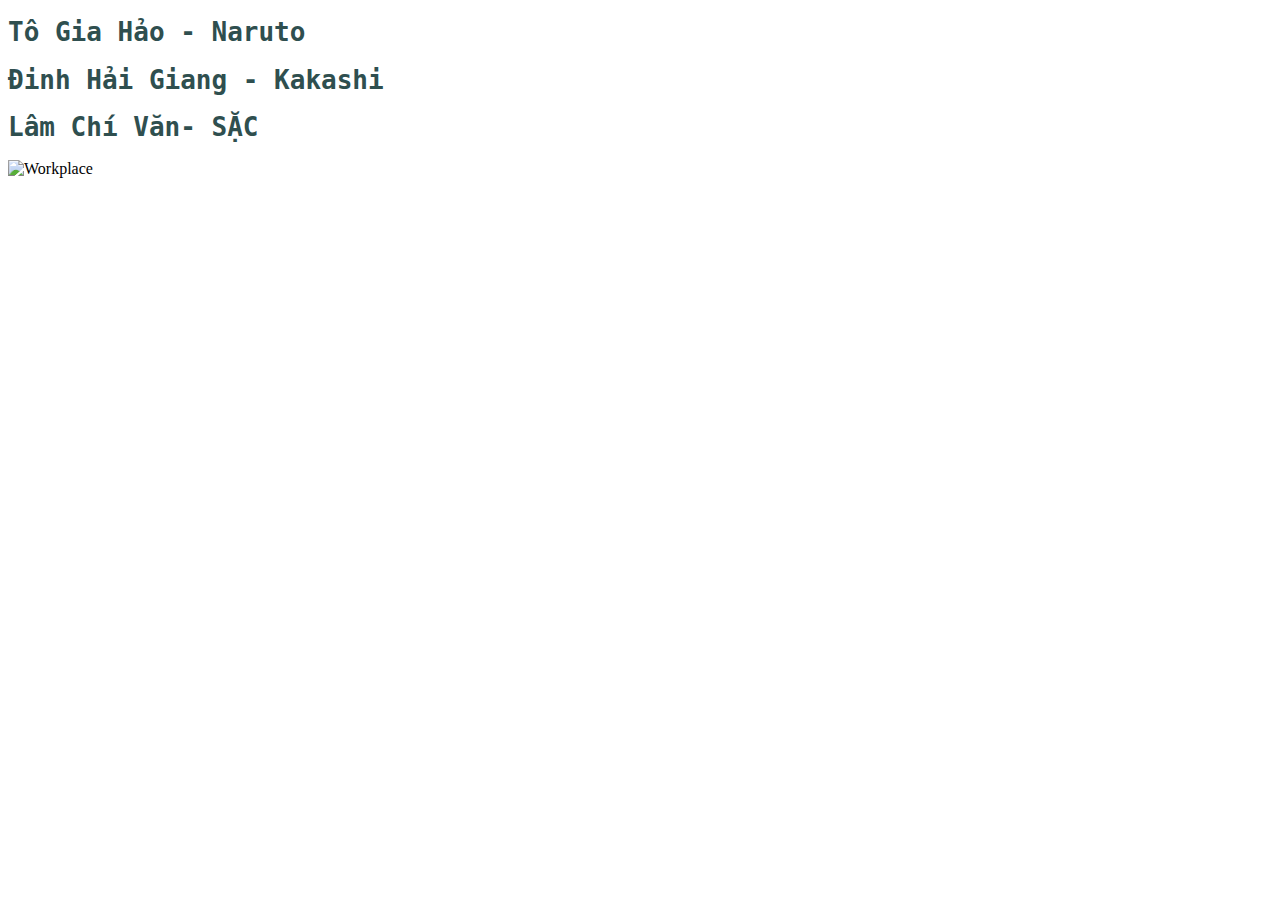
==== index.html @ a29b09fa "fix typo" ====
<!DOCTYPE html>
<html lang="en">

<head>
    <meta charset="UTF-8">
    <meta http-equiv="X-UA-Compatible" content="IE=edge">
    <meta name="viewport" content="width=device-width, initial-scale=1.0">
    <title>BTN01</title>
    <style>
        h1 {
            font-family: monospace;
            color: darkslategrey;
        }
    </style>

</head>

<body>
    <h1>Tô Gia Hảo - Naruto</h1>
    <h1>Đinh Hải Giang - Kakashi</h1>
    <h1>Lâm Chí Văn- SẶC</h1>
    <img src="./images/na.jpg" alt="Workplace" usemap="#workmap" width="600" height="450">

    <map name="workmap">
  <area shape="rect" coords="175,205,230,447" alt="" href="./member/19127625/19127625.html">
  <area shape="rect" coords="356,191,443,445" alt="" href="./member/19127392/19127392.html">
  <area shape="circle" coords="309,139,100" alt="" href="./member/19127382/19127382.html">
</map>
</body>

</html>
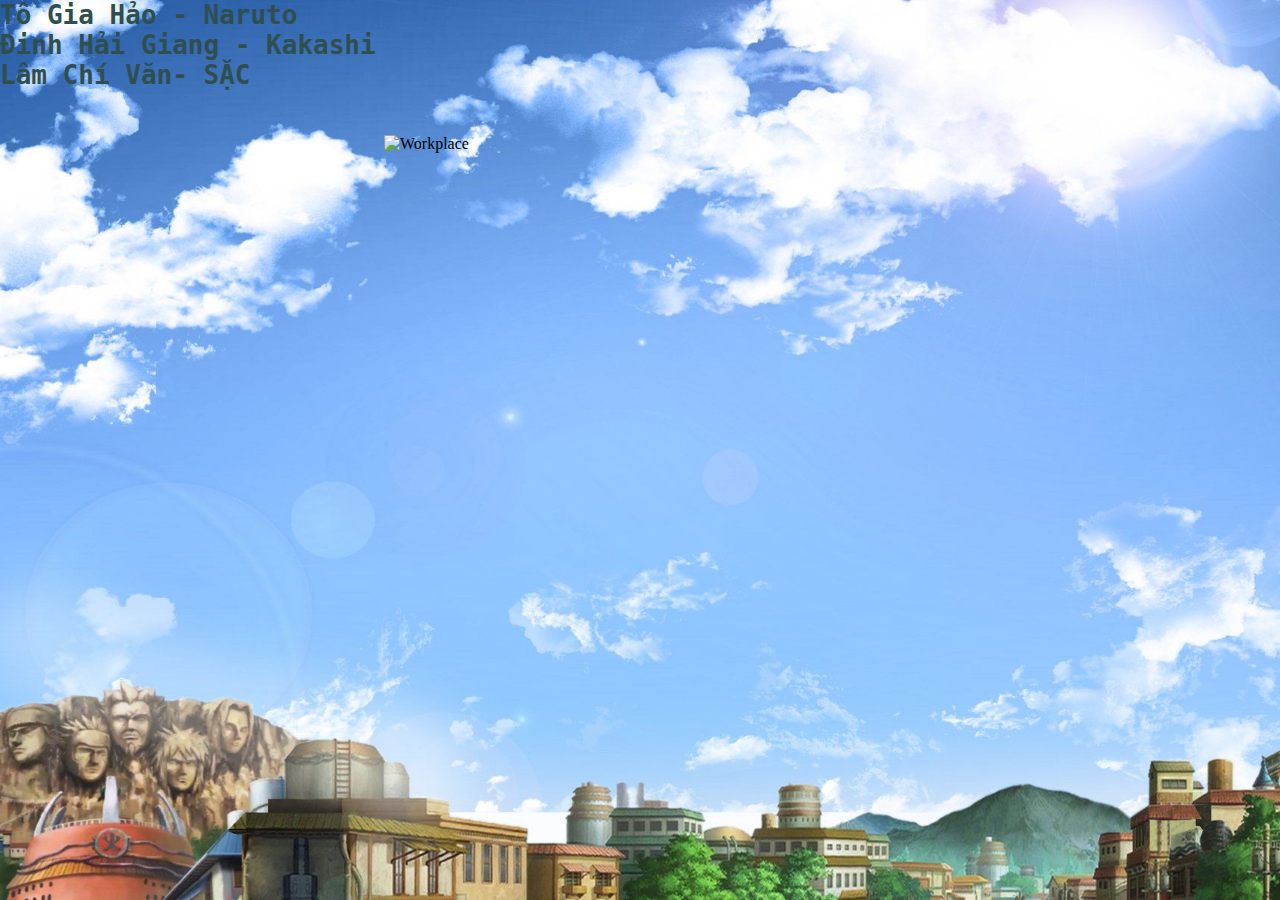
==== commit ca269790: "update background" ====
--- a/index.html
+++ b/index.html
@@ -6,26 +6,29 @@
     <meta http-equiv="X-UA-Compatible" content="IE=edge">
     <meta name="viewport" content="width=device-width, initial-scale=1.0">
     <title>BTN01</title>
-    <style>
-        h1 {
-            font-family: monospace;
-            color: darkslategrey;
-        }
-    </style>
+    <link rel="stylesheet" href="default.css">
+
 
 </head>
 
 <body>
-    <h1>Tô Gia Hảo - Naruto</h1>
-    <h1>Đinh Hải Giang - Kakashi</h1>
-    <h1>Lâm Chí Văn- SẶC</h1>
-    <img src="./images/na.jpg" alt="Workplace" usemap="#workmap" width="600" height="450">
+    <div class="content">
+        <h1>Tô Gia Hảo - Naruto</h1>
+        <h1>Đinh Hải Giang - Kakashi</h1>
+        <h1>Lâm Chí Văn- SẶC</h1>
+        <div class="general_image">
+            <img src="./images/na.jpg" alt="Workplace" usemap="#workmap" width="600" height="450">
 
-    <map name="workmap">
-  <area shape="rect" coords="175,205,230,447" alt="" href="./member/19127625/19127625.html">
-  <area shape="rect" coords="356,191,443,445" alt="" href="./member/19127392/19127392.html">
-  <area shape="circle" coords="309,139,100" alt="" href="./member/19127382/19127382.html">
-</map>
+            <map name="workmap">
+          <area shape="rect" coords="175,205,230,447" alt="" href="./member/19127625/19127625.html">
+          <area shape="rect" coords="356,191,443,445" alt="" href="./member/19127392/19127392.html">
+          <area shape="circle" coords="309,139,100" alt="" href="./member/19127382/19127382.html">
+        </map>
+        </div>
+
+
+    </div>
+
 </body>
 
 </html>--- a/default.css
+++ b/default.css
@@ -0,0 +1,51 @@
+* {
+    box-sizing: border-box;
+    margin: 0;
+    padding: 0;
+}
+
+h1 {
+    font-family: monospace;
+    color: darkslategrey;
+}
+
+.content {
+    background: url(images/bg1.jpg);
+    width: 100%;
+    height: 100vh;
+    background-size: cover;
+    background-position: bottom;
+    background-attachment: fixed;
+    position: relative;
+}
+
+.content .general_image {
+    left: 30%;
+    top: 15%;
+    position: absolute;
+    animation: lightning 6s linear infinite;
+}
+
+@keyframes lightning {
+    0% {
+        filter: brightness(30%);
+    }
+    25% {
+        filter: brightness(100%);
+    }
+    30% {
+        filter: brightness(50%);
+    }
+    50% {
+        filter: brightness(30%);
+    }
+    60% {
+        filter: brightness(100%);
+    }
+    80% {
+        filter: brightness(30%);
+    }
+    100% {
+        filter: brightness(200%);
+    }
+}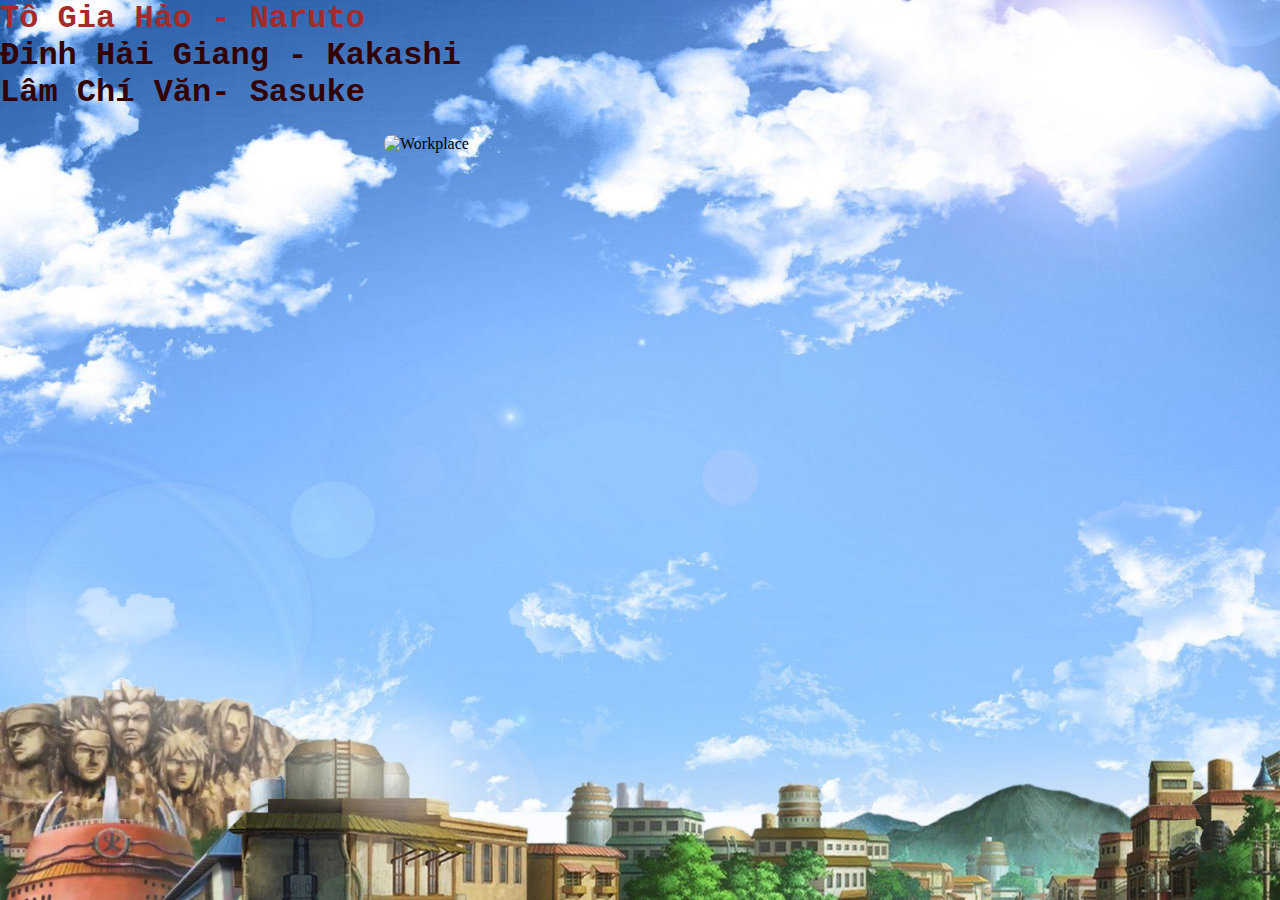
==== commit 706e3472: "update css" ====
--- a/index.html
+++ b/index.html
@@ -15,7 +15,7 @@
     <div class="content">
         <h1>Tô Gia Hảo - Naruto</h1>
         <h1>Đinh Hải Giang - Kakashi</h1>
-        <h1>Lâm Chí Văn- SẶC</h1>
+        <h1>Lâm Chí Văn- Sasuke</h1>
         <div class="general_image">
             <img src="./images/na.jpg" alt="Workplace" usemap="#workmap" width="600" height="450">
 
--- a/default.css
+++ b/default.css
@@ -5,8 +5,12 @@
 }
 
 h1 {
-    font-family: monospace;
-    color: darkslategrey;
+    font-family: Courier;
+    color: #330000;
+}
+
+h1:hover {
+    color: brown;
 }
 
 .content {
@@ -26,26 +30,30 @@
     animation: lightning 6s linear infinite;
 }
 
+.content .general_image img {
+    border-radius: 8px;
+}
+
 @keyframes lightning {
     0% {
-        filter: brightness(30%);
+        opacity: 0;
     }
     25% {
-        filter: brightness(100%);
+        opacity: 0.25;
     }
     30% {
-        filter: brightness(50%);
+        opacity: 0.3;
     }
     50% {
-        filter: brightness(30%);
+        opacity: 0.5;
     }
     60% {
-        filter: brightness(100%);
+        opacity: 0.6;
     }
     80% {
-        filter: brightness(30%);
+        opacity: 0.8;
     }
     100% {
-        filter: brightness(200%);
+        opacity: 1;
     }
 }